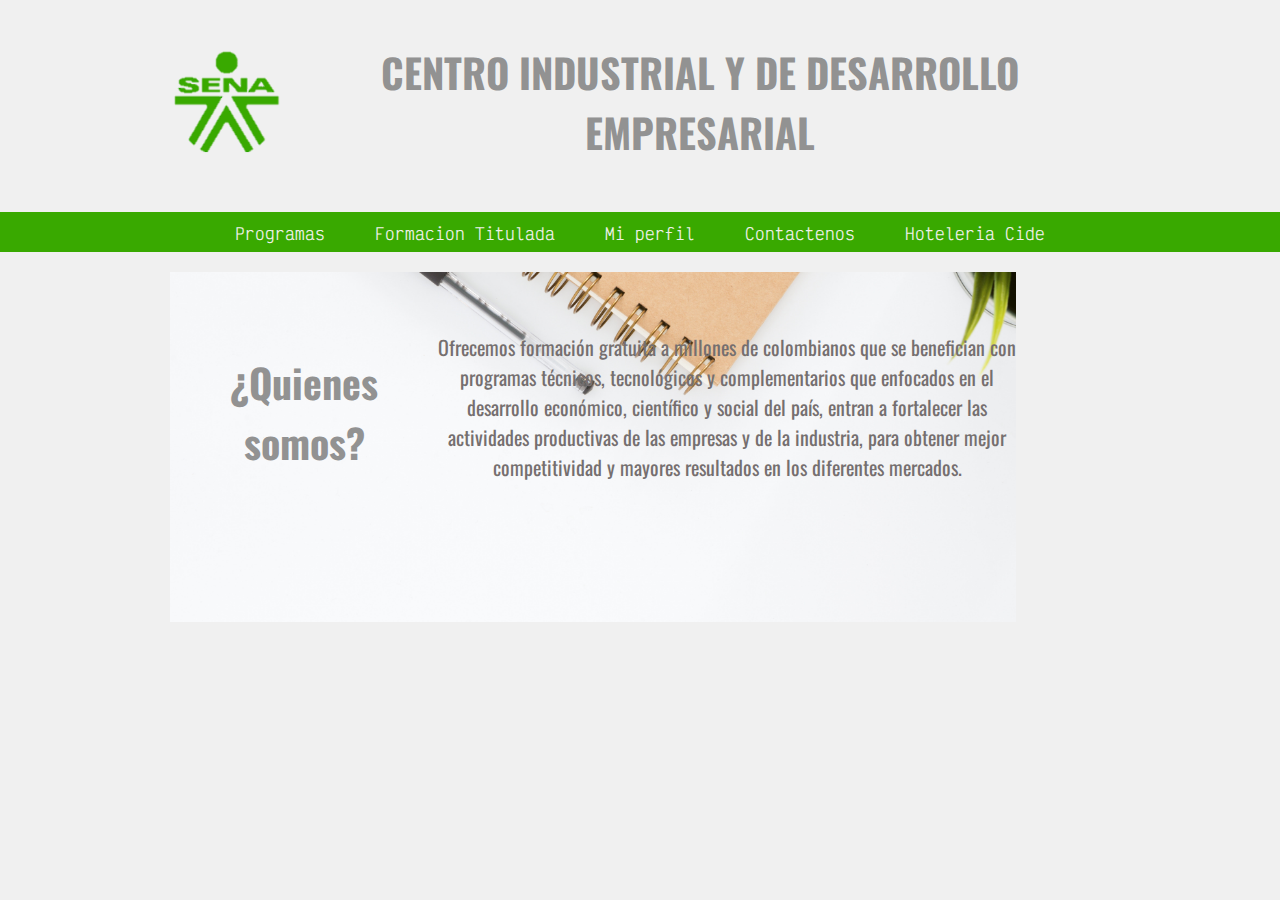
==== HotelPerseo/index.html @ 787eb8b2 "version 1.6" ====
<!DOCTYPE html>
<html lang="en">
    <head>
        <meta charset="UTF-8">
        <meta name="viewport" content="width=device-width, initial-scale=1.0">
        <title>cide</title>
        <link rel="icon" href="/HotelPerseo/Imgs/logoverde.png">
        <link rel="stylesheet" href="/HotelPerseo/Css/style_index.css">
    </head>

    <body>
        <header>
            <img class="logo" src="/HotelPerseo/Imgs/logoverde.png" alt="logo">
            <h1 class="titulo">CENTRO INDUSTRIAL Y DE DESARROLLO EMPRESARIAL</h1>
        </header>
        <nav class="navegacion">
            <ul class="menu">
                <li><a href="#">Programas</a>
                    <ul class="submenu">
                        <li><a href="#">ADSO</a></li>
                        <li><a href="#">ITICS</a></li>
                        <li><a href="#">Recepcion hotelera</a></li>
                        <li><a href="#">Produccion Multimedia</a></li>
                    </ul>
                </li>

                <li><a href="#">Formacion Titulada</a>
                    <ul class="submenu">
                        <li><a href="#">Coordinacion</a></li>
                        <li><a href="#">Instructores</a></li>
                        <li><a href="#">Aprendices</a></li>
                    </ul>
                </li>

                <li><a href="#">Mi perfil</a>
                    <ul class="submenu">
                        <li><a href="#">Actualizar perfil</a></li>
                        <li><a href="#">Cancelar cuenta</a></li>
                        <li><a href="#">Recuperar contraseña</a></li>
                    </ul>
                </li>

                <li><a href="#">Contactenos</a></li>
                <li><a href="#">Hoteleria Cide</a></li>

            </ul>
        </nav>

        <section class="banner_estatico">
            <header class="o">
                <h2>¿Quienes somos?</h2>
            </header>
            <p>Ofrecemos formación gratuita a millones de colombianos que
                se benefician con programas técnicos, tecnológicos y
                complementarios que enfocados en el desarrollo económico,
                científico y social del país, entran a fortalecer las
                actividades productivas de las empresas y de la industria,
                para obtener mejor competitividad y mayores resultados en
                los diferentes mercados. </p>

        </section>
    </body>
</html>
---- HotelPerseo/Css/style_index.css ----
@import url('https://fonts.googleapis.com/css2?family=Victor+Mono:wght@700&display=swap');
@import url('https://fonts.googleapis.com/css2?family=Oswald:wght@700&family=Victor+Mono:wght@700&display=swap');

* {
    margin: 0;
    padding: 0;
}

body {
    margin: 0 auto;
    padding: 22px 0;
    width: 940px;
    font-family: 'Montserrat', sans-serif;
    background: #F0F0F0;
    
}

.logo {
    width: 120px;
    height: 120px;
    border-radius: 50%;
    float: left;
}
.logo:hover {
    transform: scale(1.5);
}

.titulo {
    font-size: 40px;
    color: #929292;
    margin-top: 20px;
    padding-left: 60px;
    font-family: 'Oswald', sans-serif;
    text-align: center;
    
}

/* Menu */
nav {
    margin-top: 50px;
    position: absolute;
    z-index: 2;
    left: 50%; /* Centra horizontalmente */
    transform: translateX(-50%); /* Centra horizontalmente */
    width: 100%;
    background: #39A900;
    font-family: 'Victor Mono', monospace;
}

.navegacion {
    width: 100%;
    height: 40px;
    align-content: center;
    padding-left: 0; /* Cambiado a 0 para centrar */
    text-align: center; /* Centra el contenido del menú */
}

.navegacion ul {
    list-style: none;
    padding: 0;
}

.menu>li {
    position: relative;
    display: inline-block;
}

.menu>li>a {
    display: block;
    padding: 10px 20px;
    color: #eff1ea;
    font-size: 16px;
    text-decoration: none;
}

.menu li a:hover {
    color: #39ed0c;
    transition: all .3s;
}

/* Submenu */
.submenu {
    position: absolute;
    width: 180px;
    visibility: hidden;
    opacity: 0;
    transition: opacity 1.5s;
    background: linear-gradient(to left, rgb(143, 146, 137), #2a2b29);
    align-content: center;
    border-radius: 5px;
    left: 50%; 
    transform: translateX(-50%); 
    top: 100%;
}

.submenu li a {
    display: block;
    padding: 10px;
    color: #ecf1ec;
    text-decoration: none;
    text-align: center;
}

.menu li:hover .submenu {
    visibility: visible;
    opacity: 1;
}


/* Banner Estatico */
.banner_estatico{
    display: flex;
    position: relative;
    width: 90%;
    height: 350px;
    float: left;
    background-image: url(/HotelPerseo/Imgs/banner3.jpg);
    background-size: 100%;
    margin: auto;
    align-content: center;
    margin-top: 110px;
}
.banner_estatico header h2{
    font-size: 40px;
    color: #929292;
    margin-top: 80px;
    padding-left: 60px;
    font-family: 'Oswald', sans-serif;
    text-align: center;
}
.banner_estatico p{
    font-size: 20px;
    color: #756f6f;
    margin-top: 60px;
    padding-left: 60px;
    font-family: 'Oswald', sans-serif;
    text-align: center;
}
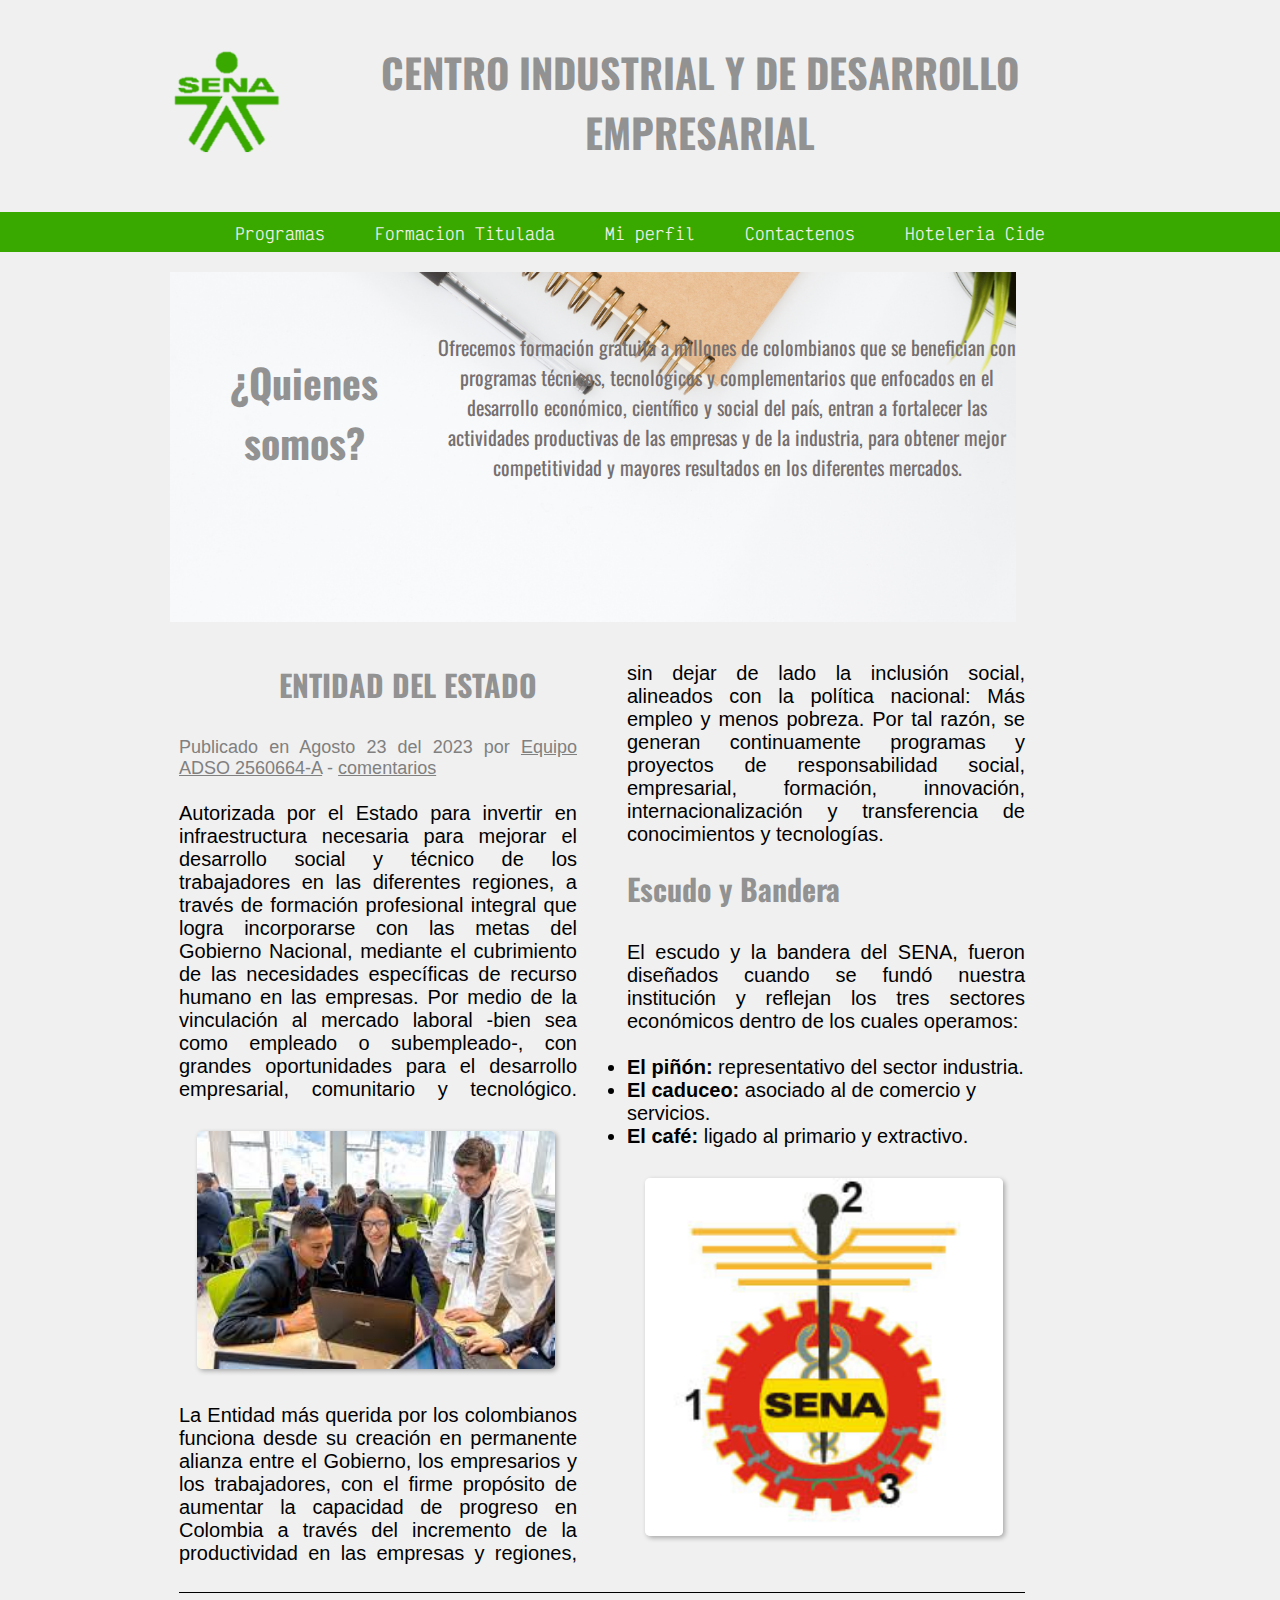
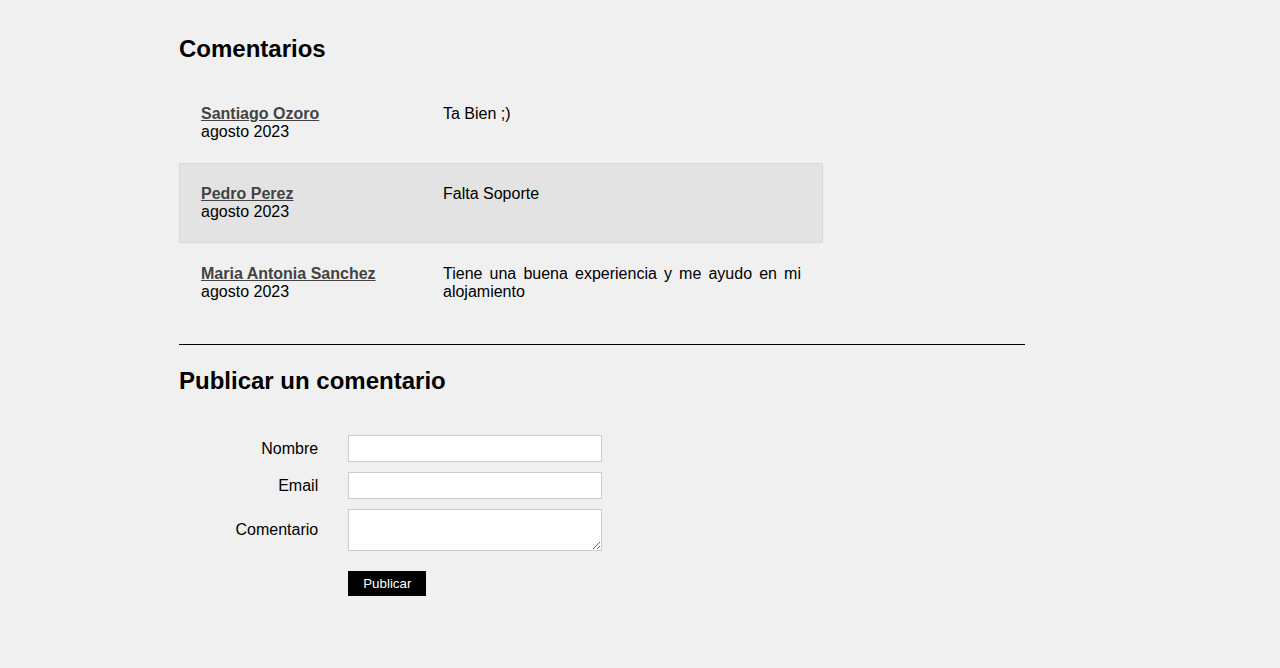
==== commit e1e9322e: "version 1.7" ====
--- a/HotelPerseo/index.html
+++ b/HotelPerseo/index.html
@@ -1,63 +1,159 @@
 <!DOCTYPE html>
 <html lang="en">
-    <head>
-        <meta charset="UTF-8">
-        <meta name="viewport" content="width=device-width, initial-scale=1.0">
-        <title>cide</title>
-        <link rel="icon" href="/HotelPerseo/Imgs/logoverde.png">
-        <link rel="stylesheet" href="/HotelPerseo/Css/style_index.css">
-    </head>
 
-    <body>
-        <header>
-            <img class="logo" src="/HotelPerseo/Imgs/logoverde.png" alt="logo">
-            <h1 class="titulo">CENTRO INDUSTRIAL Y DE DESARROLLO EMPRESARIAL</h1>
+<head>
+    <meta charset="UTF-8">
+    <meta name="viewport" content="width=device-width, initial-scale=1.0">
+    <title>cide</title>
+    <link rel="icon" href="/HotelPerseo/Imgs/logoverde.png">
+    <link rel="stylesheet" href="/HotelPerseo/Css/style_index.css">
+</head>
+
+<body>
+    <header>
+        <img class="logo" src="/HotelPerseo/Imgs/logoverde.png" alt="logo">
+        <h1 class="titulo">CENTRO INDUSTRIAL Y DE DESARROLLO EMPRESARIAL</h1>
+    </header>
+    <nav class="navegacion">
+        <ul class="menu">
+            <li><a href="#">Programas</a>
+                <ul class="submenu">
+                    <li><a href="#">ADSO</a></li>
+                    <li><a href="#">ITICS</a></li>
+                    <li><a href="#">Recepcion hotelera</a></li>
+                    <li><a href="#">Produccion Multimedia</a></li>
+                </ul>
+            </li>
+
+            <li><a href="#">Formacion Titulada</a>
+                <ul class="submenu">
+                    <li><a href="#">Coordinacion</a></li>
+                    <li><a href="#">Instructores</a></li>
+                    <li><a href="#">Aprendices</a></li>
+                </ul>
+            </li>
+
+            <li><a href="#">Mi perfil</a>
+                <ul class="submenu">
+                    <li><a href="#">Actualizar perfil</a></li>
+                    <li><a href="#">Cancelar cuenta</a></li>
+                    <li><a href="#">Recuperar contraseña</a></li>
+                </ul>
+            </li>
+
+            <li><a href="#">Contactenos</a></li>
+            <li><a href="#">Hoteleria Cide</a></li>
+
+        </ul>
+    </nav>
+
+    <section class="banner_estatico">
+        <header class="o">
+            <h2>¿Quienes somos?</h2>
         </header>
-        <nav class="navegacion">
-            <ul class="menu">
-                <li><a href="#">Programas</a>
-                    <ul class="submenu">
-                        <li><a href="#">ADSO</a></li>
-                        <li><a href="#">ITICS</a></li>
-                        <li><a href="#">Recepcion hotelera</a></li>
-                        <li><a href="#">Produccion Multimedia</a></li>
-                    </ul>
-                </li>
+        <p>Ofrecemos formación gratuita a millones de colombianos que
+            se benefician con programas técnicos, tecnológicos y
+            complementarios que enfocados en el desarrollo económico,
+            científico y social del país, entran a fortalecer las
+            actividades productivas de las empresas y de la industria,
+            para obtener mejor competitividad y mayores resultados en
+            los diferentes mercados. </p>
+    </section>
 
-                <li><a href="#">Formacion Titulada</a>
-                    <ul class="submenu">
-                        <li><a href="#">Coordinacion</a></li>
-                        <li><a href="#">Instructores</a></li>
-                        <li><a href="#">Aprendices</a></li>
-                    </ul>
-                </li>
+    <div class="contenedor">
+        <div class="contenido">
+            <section class="articulo">
+                <h3 class="titulo2">ENTIDAD DEL ESTADO</h3>
+                <p class="publicado">Publicado en Agosto 23 del 2023 por <a href="#">Equipo ADSO 2560664-A</a> - <a
+                        href="#comentarios">comentarios</a>
+                </p><br>
 
-                <li><a href="#">Mi perfil</a>
-                    <ul class="submenu">
-                        <li><a href="#">Actualizar perfil</a></li>
-                        <li><a href="#">Cancelar cuenta</a></li>
-                        <li><a href="#">Recuperar contraseña</a></li>
-                    </ul>
-                </li>
+                <p>
+                    Autorizada por el Estado para invertir en infraestructura necesaria para mejorar el desarrollo
+                    social y técnico de los trabajadores en las diferentes regiones, a través de formación
+                    profesional integral que logra incorporarse con las metas del Gobierno Nacional, mediante el
+                    cubrimiento de las necesidades específicas de recurso humano en las empresas. Por medio de la
+                    vinculación al mercado laboral -bien sea como empleado o subempleado-, con grandes oportunidades
+                    para el desarrollo empresarial, comunitario y tecnológico.
+                    <img src="/HotelPerseo/Imgs/aprendices.jpg" alt="">
+                </p>
+                <p>
+                    La Entidad más querida por los colombianos funciona desde su creación en permanente alianza entre
+                    el Gobierno, los empresarios y los trabajadores, con el firme propósito de aumentar la capacidad de
+                    progreso en Colombia a través del incremento de la productividad en las empresas y regiones, sin
+                    dejar de lado la inclusión social, alineados con la política nacional: Más empleo y menos
+                    pobreza. Por tal razón, se generan continuamente programas y proyectos de responsabilidad social,
+                    empresarial, formación, innovación, internacionalización y transferencia de conocimientos y
+                    tecnologías.
+                </p>
+                <h2 class="subtitulo">Escudo y Bandera</h2>
+                <p>
+                    El escudo y la bandera del SENA, fueron diseñados cuando se fundó nuestra institución y reflejan
+                    los tres sectores económicos dentro de los cuales operamos:<br><br>
 
-                <li><a href="#">Contactenos</a></li>
-                <li><a href="#">Hoteleria Cide</a></li>
+                    <li><strong>El piñón: </strong>representativo del sector industria.</li>
+                    <li><strong>El caduceo: </strong>asociado al de comercio y servicios.</li>
+                    <li><strong>El café: </strong>ligado al primario y extractivo.</li>
 
-            </ul>
-        </nav>
+                    <img src="/HotelPerseo/Imgs/escudo.jpg" alt="escudo">
+                </p>
+            </section>
+            <section id="comentarios">
+                <h2>Comentarios</h2>
+                <article>
+                    <div>
+                        <a href="#">Santiago Ozoro</a><time datetime="#"> agosto 2023</time>
+                    </div>
+                    <p>Ta Bien ;)</p>
+                </article>
+                <article>
+                    <div>
+                        <a href="#">Pedro Perez</a><time datetime="#"> agosto 2023</time>
+                    </div>
+                    <p>Falta Soporte</p>
+                </article>
+                <article>
+                    <div>
+                        <a href="#">Maria Antonia Sanchez</a><time datetime="#"> agosto 2023</time>
+                    </div>
+                    <p>Tiene una buena experiencia y me ayudo en mi alojamiento</p>
+                </article>
+            </section>
+            <form action="#" class="formulario">
+                <h2 class="titulo_form">Publicar un comentario</h2>
+                <div class="cajaForm">
+                    <div class="input-fields">
+                        <label for="nombre">Nombre</label>
+                        <input type="text" id="nombre">
+                    </div>
+                    <div class="input-fields">
+                        <label for="email">Email</label>
+                        <input type="email" id="email">
+                    </div>
+                    <div class="input-fields">
+                        <label for="comentario">Comentario</label>
+                        <textarea id="comentario"></textarea>
+                    </div>
+                </div>
+                <div class="botonsito">
+                    <button>Publicar</button>
+                </div>
+            </form>
+            <!-- <aside>
+                <h3>Programas</h3>
+                <img src="./img/banner2.jpg" alt="">
+                <a href="">Teg ADSO</a>
+                <a href="">Teg Producción multimedia</a>
+                <a href="">Técnico en recepción hotelera</a>
+            </aside>
+            <aside>
+                <h3>Archivos</h3>
+                <img src="./img/fondo banner2.png" alt="">
+                <a href="">Reglamento</a>
+                <a href="">Compromiso</a>
+            </aside> -->
+        </div>
+    </div>
+</body>
 
-        <section class="banner_estatico">
-            <header class="o">
-                <h2>¿Quienes somos?</h2>
-            </header>
-            <p>Ofrecemos formación gratuita a millones de colombianos que
-                se benefician con programas técnicos, tecnológicos y
-                complementarios que enfocados en el desarrollo económico,
-                científico y social del país, entran a fortalecer las
-                actividades productivas de las empresas y de la industria,
-                para obtener mejor competitividad y mayores resultados en
-                los diferentes mercados. </p>
-
-        </section>
-    </body>
 </html>--- a/HotelPerseo/Css/style_index.css
+++ b/HotelPerseo/Css/style_index.css
@@ -12,7 +12,7 @@
     width: 940px;
     font-family: 'Montserrat', sans-serif;
     background: #F0F0F0;
-    
+
 }
 
 .logo {
@@ -21,6 +21,7 @@
     border-radius: 50%;
     float: left;
 }
+
 .logo:hover {
     transform: scale(1.5);
 }
@@ -32,7 +33,7 @@
     padding-left: 60px;
     font-family: 'Oswald', sans-serif;
     text-align: center;
-    
+
 }
 
 /* Menu */
@@ -40,8 +41,10 @@
     margin-top: 50px;
     position: absolute;
     z-index: 2;
-    left: 50%; /* Centra horizontalmente */
-    transform: translateX(-50%); /* Centra horizontalmente */
+    left: 50%;
+    /* Centra horizontalmente */
+    transform: translateX(-50%);
+    /* Centra horizontalmente */
     width: 100%;
     background: #39A900;
     font-family: 'Victor Mono', monospace;
@@ -51,8 +54,10 @@
     width: 100%;
     height: 40px;
     align-content: center;
-    padding-left: 0; /* Cambiado a 0 para centrar */
-    text-align: center; /* Centra el contenido del menú */
+    padding-left: 0;
+    /* Cambiado a 0 para centrar */
+    text-align: center;
+    /* Centra el contenido del menú */
 }
 
 .navegacion ul {
@@ -88,8 +93,8 @@
     background: linear-gradient(to left, rgb(143, 146, 137), #2a2b29);
     align-content: center;
     border-radius: 5px;
-    left: 50%; 
-    transform: translateX(-50%); 
+    left: 50%;
+    transform: translateX(-50%);
     top: 100%;
 }
 
@@ -108,7 +113,7 @@
 
 
 /* Banner Estatico */
-.banner_estatico{
+.banner_estatico {
     display: flex;
     position: relative;
     width: 90%;
@@ -120,7 +125,8 @@
     align-content: center;
     margin-top: 110px;
 }
-.banner_estatico header h2{
+
+.banner_estatico header h2 {
     font-size: 40px;
     color: #929292;
     margin-top: 80px;
@@ -128,11 +134,188 @@
     font-family: 'Oswald', sans-serif;
     text-align: center;
 }
-.banner_estatico p{
+
+.banner_estatico p {
     font-size: 20px;
     color: #756f6f;
     margin-top: 60px;
     padding-left: 60px;
     font-family: 'Oswald', sans-serif;
     text-align: center;
+}
+
+/* Seccion de articulos */
+
+.contenedor {
+    width: 90%;
+    display: table;
+    margin: 500px 9px 30px
+}
+
+
+
+.articulo {
+    display: table-cell;
+    width: 900px;
+    column-count: 2;
+    column-gap: 50px;
+    font-size: 20px;
+    font-family: 'Gill Sans', 'Gill Sans MT', Calibri, 'Trebuchet MS', sans-serif;
+}
+
+.titulo2 {
+    font-size: 30px;
+    color: #929292;
+    margin: 0 0 30px 0;
+    padding-left: 60px;
+    font-family: 'Oswald', sans-serif;
+    text-align: center;
+
+}
+
+.subtitulo {
+    margin: 20px 0 30px 0;
+    font-size: 30px;
+    color: #929292;
+    font-family: 'Oswald', sans-serif;
+
+}
+
+.publicado {
+    font-size: 18px;
+    font-style: 'Oswald', sans-serif;
+    color: gray;
+
+}
+
+.publicado a {
+    font-style: 'Oswald', sans-serif;
+    color: gray;
+
+}
+
+.articulo p {
+    text-align: justify;
+
+}
+
+.articulo li {
+    text-align: left;
+
+}
+
+.articulo img {
+    margin: 30px 0 30px 18px;
+    width: 90%;
+    height: auto;
+    object-fit: cover;
+    border-radius: 5px;
+    box-shadow: 2px 2px 5px rgba(0, 0, 0, 0.3);
+}
+
+
+/* Seccion de comentarios */
+
+#comentarios {
+    margin-top: 21px;
+    padding-top: 22px;
+    border-top: 1px solid #000000;
+}
+
+
+
+#comentarios article {
+    display: table;
+    padding: 22px;
+    width: 600px;
+}
+
+#comentarios article:nth-child(odd) {
+    padding: 21px;
+    background: #E3E3E3;
+    border: 1px solid #D7D7D7;
+}
+
+#comentarios article div {
+    display: table-cell;
+    width: 220px;
+    padding-right: 22px;
+
+}
+
+#comentarios article div a {
+    display: block;
+    font-weight: bold;
+    color: #434343;
+}
+
+#comentarios article div a:hover {
+    text-decoration: none;
+}
+
+#comentarios article p {
+    text-align: justify;
+    padding: 0;
+}
+
+
+
+#comentarios h2 {
+    margin: 20px 0 20px 0;
+}
+
+
+
+/* FORMULARIO */
+
+.formulario {
+    margin-top: 21px;
+    padding-top: 22px;
+    border-top: 1px solid #000000;
+
+}
+
+.titulo_form {
+    text-align: left;
+    margin-bottom: 40px;
+}
+
+.cajaForm {
+    width: 50%;
+    margin: 0;
+}
+
+.input-fields {
+    display: flex;
+    align-items: center;
+    justify-content: right;
+    margin: 10px 0;
+}
+
+.input-fields label {
+    /* flex: 1; */
+    justify-content: right;
+    margin-right: 30px;
+}
+
+.input-fields input,
+.input-fields textarea {
+    /* flex: 1; */
+    padding: 5px;
+    border: 1px solid #ccc;
+    width: 60%;
+    box-sizing: border-box;
+}
+
+.botonsito {
+    width: 60%;
+    margin: 20px auto;
+}
+
+button {
+    background-color: #000;
+    color: #fff;
+    padding: 5px 15px;
+    cursor: pointer;
+    border: none;
 }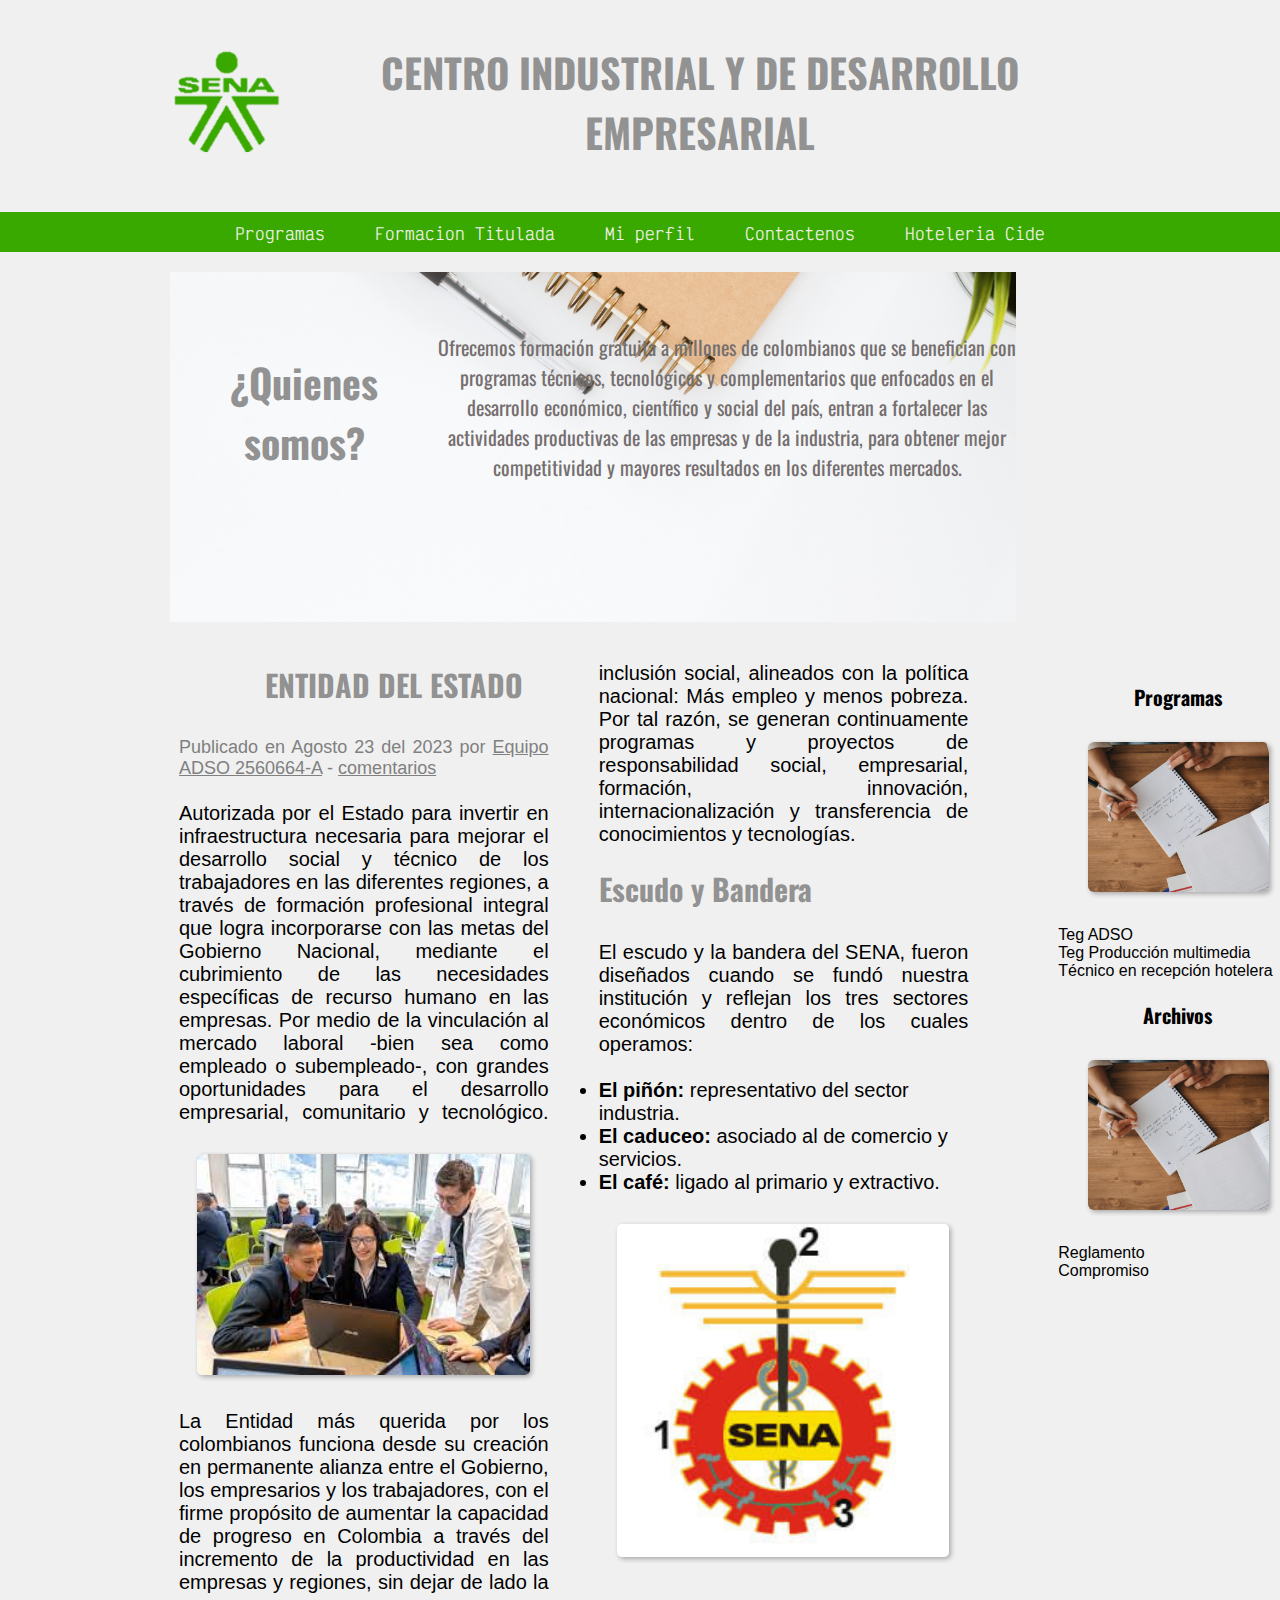
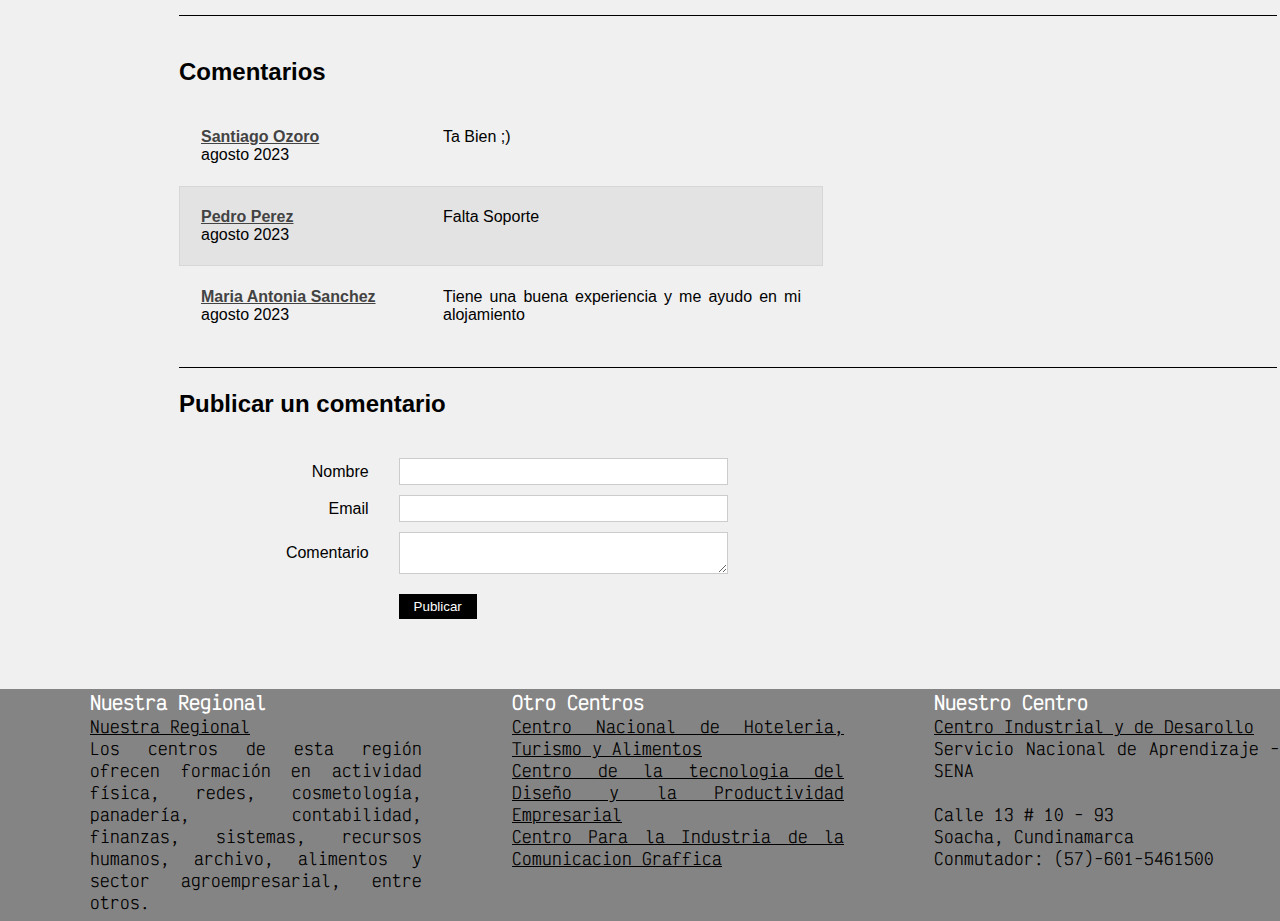
==== commit db3461cb: "version 1.8" ====
--- a/HotelPerseo/index.html
+++ b/HotelPerseo/index.html
@@ -63,41 +63,79 @@
     <div class="contenedor">
         <div class="contenido">
             <section class="articulo">
-                <h3 class="titulo2">ENTIDAD DEL ESTADO</h3>
-                <p class="publicado">Publicado en Agosto 23 del 2023 por <a href="#">Equipo ADSO 2560664-A</a> - <a
-                        href="#comentarios">comentarios</a>
-                </p><br>
-
-                <p>
-                    Autorizada por el Estado para invertir en infraestructura necesaria para mejorar el desarrollo
-                    social y técnico de los trabajadores en las diferentes regiones, a través de formación
-                    profesional integral que logra incorporarse con las metas del Gobierno Nacional, mediante el
-                    cubrimiento de las necesidades específicas de recurso humano en las empresas. Por medio de la
-                    vinculación al mercado laboral -bien sea como empleado o subempleado-, con grandes oportunidades
-                    para el desarrollo empresarial, comunitario y tecnológico.
-                    <img src="/HotelPerseo/Imgs/aprendices.jpg" alt="">
-                </p>
-                <p>
-                    La Entidad más querida por los colombianos funciona desde su creación en permanente alianza entre
-                    el Gobierno, los empresarios y los trabajadores, con el firme propósito de aumentar la capacidad de
-                    progreso en Colombia a través del incremento de la productividad en las empresas y regiones, sin
-                    dejar de lado la inclusión social, alineados con la política nacional: Más empleo y menos
-                    pobreza. Por tal razón, se generan continuamente programas y proyectos de responsabilidad social,
-                    empresarial, formación, innovación, internacionalización y transferencia de conocimientos y
-                    tecnologías.
-                </p>
-                <h2 class="subtitulo">Escudo y Bandera</h2>
-                <p>
-                    El escudo y la bandera del SENA, fueron diseñados cuando se fundó nuestra institución y reflejan
-                    los tres sectores económicos dentro de los cuales operamos:<br><br>
-
-                    <li><strong>El piñón: </strong>representativo del sector industria.</li>
-                    <li><strong>El caduceo: </strong>asociado al de comercio y servicios.</li>
-                    <li><strong>El café: </strong>ligado al primario y extractivo.</li>
-
-                    <img src="/HotelPerseo/Imgs/escudo.jpg" alt="escudo">
-                </p>
-            </section>
+                <div class="todo">
+                    <div class="cont_principal">
+                        <h3 class="titulo2">ENTIDAD DEL ESTADO</h3>
+                        <p class="publicado">Publicado en Agosto 23 del 2023 por <a href="#">Equipo ADSO 2560664-A</a> -
+                            <a href="#comentarios">comentarios</a>
+                        </p><br>
+
+                        <p>
+                            Autorizada por el Estado para invertir en infraestructura necesaria para mejorar el
+                            desarrollo
+                            social y técnico de los trabajadores en las diferentes regiones, a través de formación
+                            profesional integral que logra incorporarse con las metas del Gobierno Nacional, mediante el
+                            cubrimiento de las necesidades específicas de recurso humano en las empresas. Por medio de
+                            la
+                            vinculación al mercado laboral -bien sea como empleado o subempleado-, con grandes
+                            oportunidades
+                            para el desarrollo empresarial, comunitario y tecnológico.
+                            <img src="/HotelPerseo/Imgs/aprendices.jpg" alt="">
+                        </p>
+                        <p>
+                            La Entidad más querida por los colombianos funciona desde su creación en permanente
+                            alianza
+                            entre
+                            el Gobierno, los empresarios y los trabajadores, con el firme propósito de aumentar la
+                            capacidad de
+                            progreso en Colombia a través del incremento de la productividad en las empresas y
+                            regiones,
+                            sin
+                            dejar de lado la inclusión social, alineados con la política nacional: Más empleo y menos
+                            pobreza. Por tal razón, se generan continuamente programas y proyectos de responsabilidad
+                            social,
+                            empresarial, formación, innovación, internacionalización y transferencia de conocimientos
+                            y
+                            tecnologías.
+                        </p>
+                        <h2 class="subtitulo">Escudo y Bandera</h2>
+                        <p>
+                            El escudo y la bandera del SENA, fueron diseñados cuando se fundó nuestra institución y
+                            reflejan
+                            los tres sectores económicos dentro de los cuales operamos:<br><br>
+
+                            <li><strong>El piñón: </strong>representativo del sector industria.</li>
+                            <li><strong>El caduceo: </strong>asociado al de comercio y servicios.</li>
+                            <li><strong>El café: </strong>ligado al primario y extractivo.</li>
+
+                            <img src="/HotelPerseo/Imgs/escudo.jpg" alt="escudo">
+                        </p>
+                    </div>
+
+                    <aside>
+                        <h3>Programas</h3>
+                        <img src="/HotelPerseo/Imgs/banner2.jpg" alt="">
+                        <ul>
+                        <li><a href="">Teg ADSO</a></li>
+                        <li><a href="">Teg Producción multimedia</a></li>
+                        <li><a href="">Técnico en recepción hotelera</a></li>
+                        </ul>
+
+                        <h3>Archivos</h3>
+                        <img src="/HotelPerseo/Imgs/banner2.jpg" alt="">
+                        <ul>
+                            <li><a href="">Reglamento</a></li>
+                            <li><a href="">Compromiso</a></li>
+                        </ul>
+                    </aside>
+
+                </div>
+            </section>
+
+
+
+
+
             <section id="comentarios">
                 <h2>Comentarios</h2>
                 <article>
@@ -139,21 +177,56 @@
                     <button>Publicar</button>
                 </div>
             </form>
-            <!-- <aside>
-                <h3>Programas</h3>
-                <img src="./img/banner2.jpg" alt="">
-                <a href="">Teg ADSO</a>
-                <a href="">Teg Producción multimedia</a>
-                <a href="">Técnico en recepción hotelera</a>
-            </aside>
-            <aside>
-                <h3>Archivos</h3>
-                <img src="./img/fondo banner2.png" alt="">
-                <a href="">Reglamento</a>
-                <a href="">Compromiso</a>
-            </aside> -->
         </div>
+
+
+
+        <footer class="pie_pag">
+            <section>
+                <header>
+                    <h3>Nuestra Regional</h3>
+                </header>
+                <a href="https://www.sena.edu.co/es-co/regionales/zonaAndina/Paginas/_Cundinamarca.aspx">Nuestra
+                    Regional</a>
+                <p>Los centros de esta región ofrecen formación en actividad física, redes, cosmetología, panadería,
+                    contabilidad, finanzas, sistemas, recursos humanos, archivo, alimentos y sector agroempresarial,
+                    entre otros.</p>
+
+            </section>
+            <section>
+                <header>
+                    <h3>Otro Centros</h3>
+                </header>
+                <ul>
+                    <li><a href="https://senahoteleriaturismoalimentos.blogspot.com.co/">Centro Nacional de Hoteleria,
+                            Turismo y Alimentos</a></li>
+                    <li><a href="https://senagirardot.blogspot.com.co/">Centro de la tecnologia del Diseño y la
+                            Productividad Empresarial</a></li>
+                    <li><a href="https://comunicaciongraficasena.blogspot.com.co/">Centro Para la Industria de la
+                            Comunicacion Graffica</a></li>
+                </ul>
+            </section>
+
+            <section>
+                <header>
+                    <h3>Nuestro Centro</h3>
+                </header>
+                <a href="https://senasoachacide.blogspot.com.co/">Centro Industrial y de Desarollo</a>
+                <p>Servicio Nacional de Aprendizaje - SENA <br> <br> Calle 13 # 10 - 93 <br> Soacha, Cundinamarca <br>
+                    Conmutador: (57)-601-5461500 </p>
+
+                <div class="redes">
+                    <a href="https://web.facebook.com/sena.soacha/?locale=es_LA&_rdc=1&_rdr"><i
+                            class="fa-brands fa-facebook"></i></a>
+                    <a href="https://twitter.com/i/flow/login?redirect_after_login=%2Fsenasoacha"><i
+                            class="fa-brands fa-twitter"></i></a>
+                    <a href="https://senasoachacide.blogspot.com/"><i class="fa-solid fa-globe"></i></a> <br>
+                </div>
+            </section>
+
+        </footer>
     </div>
+
 </body>
 
 </html>--- a/HotelPerseo/Css/style_index.css
+++ b/HotelPerseo/Css/style_index.css
@@ -153,15 +153,69 @@
 }
 
 
-
-.articulo {
+.todo{
+    width: 100%;
+    display: flex;
+}
+
+.articulo .todo .cont_principal {
     display: table-cell;
     width: 900px;
     column-count: 2;
     column-gap: 50px;
     font-size: 20px;
     font-family: 'Gill Sans', 'Gill Sans MT', Calibri, 'Trebuchet MS', sans-serif;
-}
+    padding-right: 50px;
+}
+
+
+.todo .cont_principal{
+    width: 70%;
+}
+
+.todo .cont_lateral{
+    width: 30%;
+
+
+}
+
+.todo aside img{
+    margin: 30px 0 30px 70px;
+    width: 70%;
+    height: 150px;
+    object-fit: cover;
+    border-radius: 6px;
+    box-shadow: 2px 2px 5px rgba(0, 0, 0, 0.3);
+
+}
+
+.todo aside ul{
+    list-style: none;
+    text-align: justify;
+}
+.todo aside li a{
+    text-decoration: none;
+    margin-left: 40px;
+}
+
+.todo aside a:hover{
+    color: #39A900;
+}
+.todo aside a{
+    font-style: 'Oswald', sans-serif;
+    color: rgb(0, 0, 0);
+    text-align: justify;
+}
+
+.todo aside h3 {
+    font-size: 20px;
+    color: #000000;
+    margin-top: 20px;
+    padding-left: 60px;
+    font-family: 'Oswald', sans-serif;
+    text-align: center;
+}
+
 
 .titulo2 {
     font-size: 30px;
@@ -318,4 +372,89 @@
     padding: 5px 15px;
     cursor: pointer;
     border: none;
-}+}
+
+/* Estilos Footer */
+footer {
+    margin-top: 50px;
+    position: absolute;
+    z-index: 2;
+    left: 50%;
+    /* Centra horizontalmente */
+    transform: translateX(-50%);
+    /* Centra horizontalmente */
+    width: 100%;
+    font-family: 'Victor Mono', monospace;
+}
+
+
+.pie_pag{
+    /* width: 100%; */
+    display: table;
+    background-color: #858484;
+    position: absolute;
+    padding-bottom: 8px;
+
+}
+
+.pie_pag section{
+    display: table-cell;
+    width: 20%;
+    /* text-align: center; */
+    padding-left: 90px;
+    position: relative;
+
+}
+.pie_pag  section h3{
+    color: #ffffff;
+    text-align: justify;
+}
+.pie_pag section p {
+    text-align: justify;
+
+}
+
+
+.pie_pag section a {
+    text-align: justify;
+    color: #000;
+
+}
+
+.pie_pag section ul {
+    list-style: none;
+    text-align: justify;
+}
+
+.pie_pag a:hover{
+    color: #39A900;
+}
+
+.redes i{
+    margin-top: 10px;
+    font-size: 30px;
+    padding-right: 10px;
+    padding-left: 50px;
+}
+
+
+
+/* Aplicar estilos en dispositivos móviles con un ancho máximo de 876px para el footer y el menú */
+@media (max-width: 876px) {
+    .pie_pag {
+        position: static; /* Cambiar la posición a estática para que ocupen todo el ancho */
+        transform: none; /* Reiniciar la transformación */
+        left: 0; /* Alinear al borde izquierdo */
+        width: 100%; /* Hacer que ocupen todo el ancho */
+    }
+}
+
+
+/* Aplicar estilos en dispositivos móviles con un ancho máximo de 876px para el menú */
+@media (max-width: 876px) {
+    .navegacion {
+        position: static; /* Cambiar la posición a estática para que ocupe todo el ancho */
+        transform: none; /* Reiniciar la transformación */
+        width: 100%; /* Hacer que ocupe todo el ancho */
+        text-align: center; /* Centrar el contenido del menú */
+    }}
